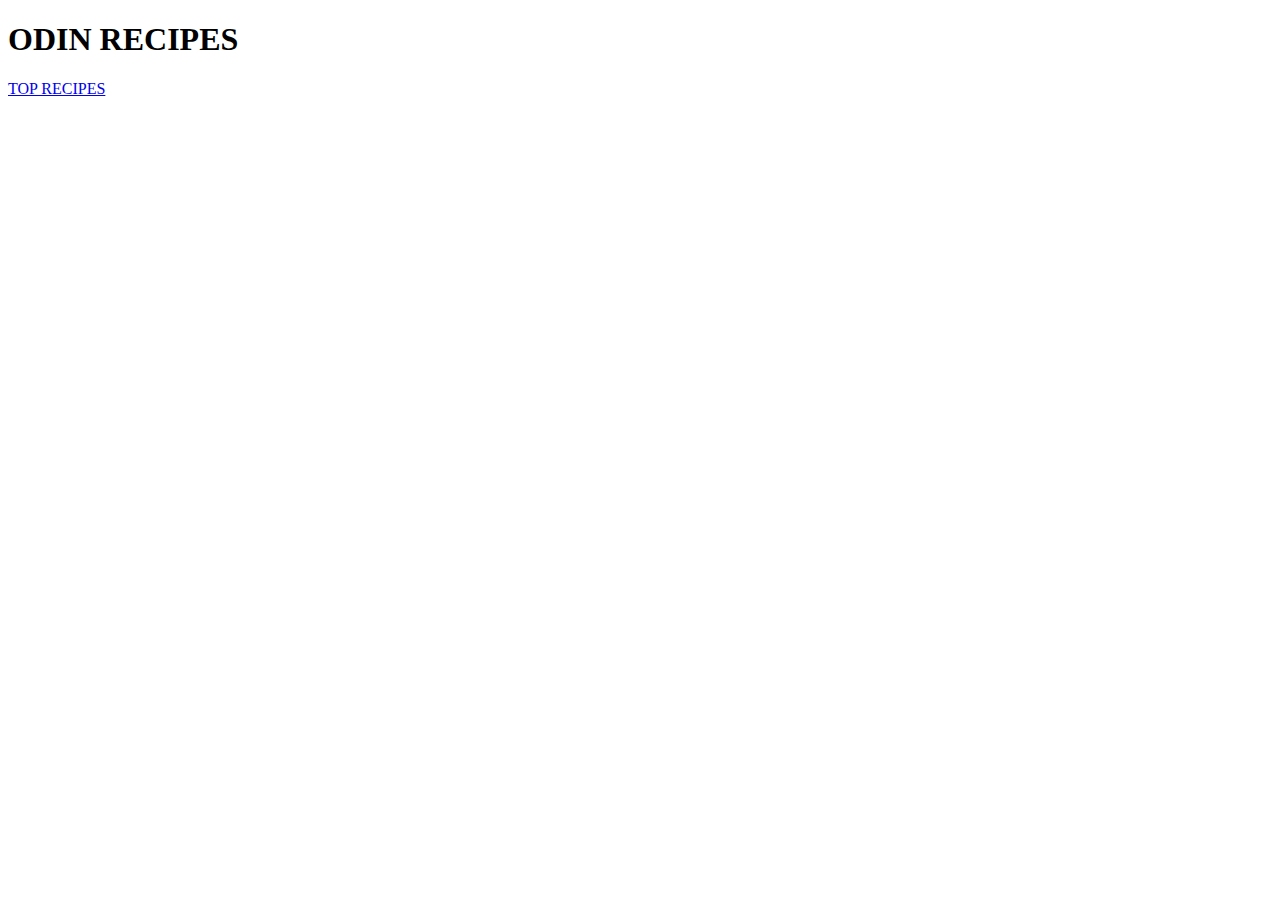
==== index.html @ cfd080e3 "Create basic html website" ====
<!DOCTYPE html>
<html lang="en">
<head>
    <meta charset="UTF-8">
    <meta http-equiv="X-UA-Compatible" content="IE=edge">
    <meta name="viewport" content="width=device-width, initial-scale=1.0">
    <title>Document</title>
</head>
<body>
    <h1>ODIN RECIPES</h1>
    <a href="./recipes/enchilada.html">TOP RECIPES</a>
</body>
</html>
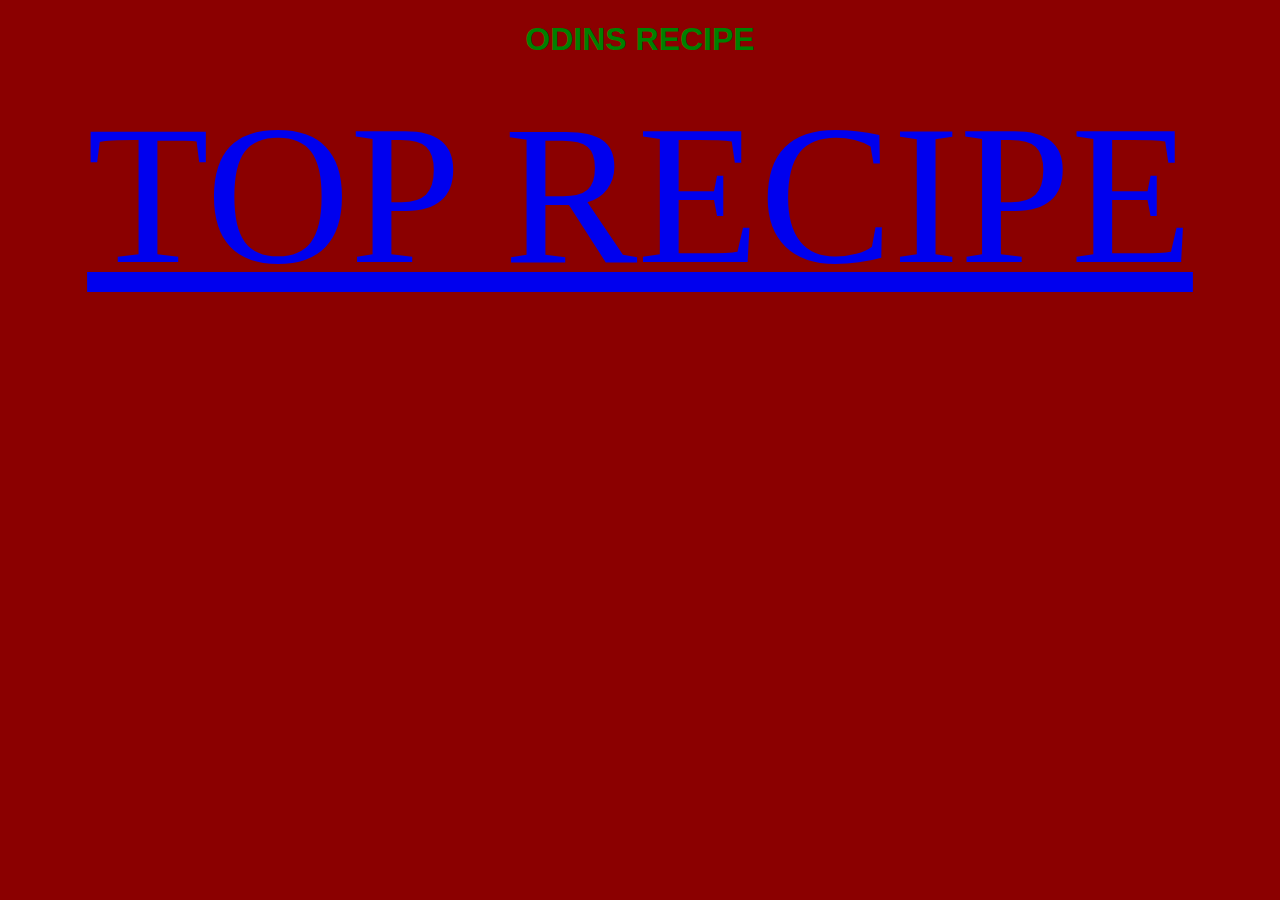
==== commit 52035ace: "Add CSS style" ====
--- a/index.html
+++ b/index.html
@@ -1,13 +1,14 @@
 <!DOCTYPE html>
 <html lang="en">
 <head>
+    <link rel="stylesheet" href="style.css">
     <meta charset="UTF-8">
     <meta http-equiv="X-UA-Compatible" content="IE=edge">
     <meta name="viewport" content="width=device-width, initial-scale=1.0">
     <title>Document</title>
 </head>
 <body>
-    <h1>ODIN RECIPES</h1>
-    <a href="./recipes/enchilada.html">TOP RECIPES</a>
+    <h1>ODINS RECIPE</h1>
+    <a href="./recipes/enchilada.html">TOP RECIPE</a>
 </body>
 </html>--- a/style.css
+++ b/style.css
@@ -0,0 +1,36 @@
+body {
+    color: green;
+    background-color: darkred;
+    text-align: center;
+}
+
+h1{
+    font-family: 'Franklin Gothic Medium', 'Arial Narrow', Arial, sans-serif;
+}
+
+h2, h3 {
+    font-weight: bolder;
+    font-size: 200px;
+}
+
+img {
+    height: 400px;
+    width: 800px;
+}
+
+p {
+    font-family: 'Brush Script MT', 'Times New Roman', Times, serif;
+    font-size: 137px;
+}
+
+ul {
+    font-weight: bolder;
+}
+
+ol {
+    font-style: italic;
+}
+
+a {
+    font-size: 200px;
+}